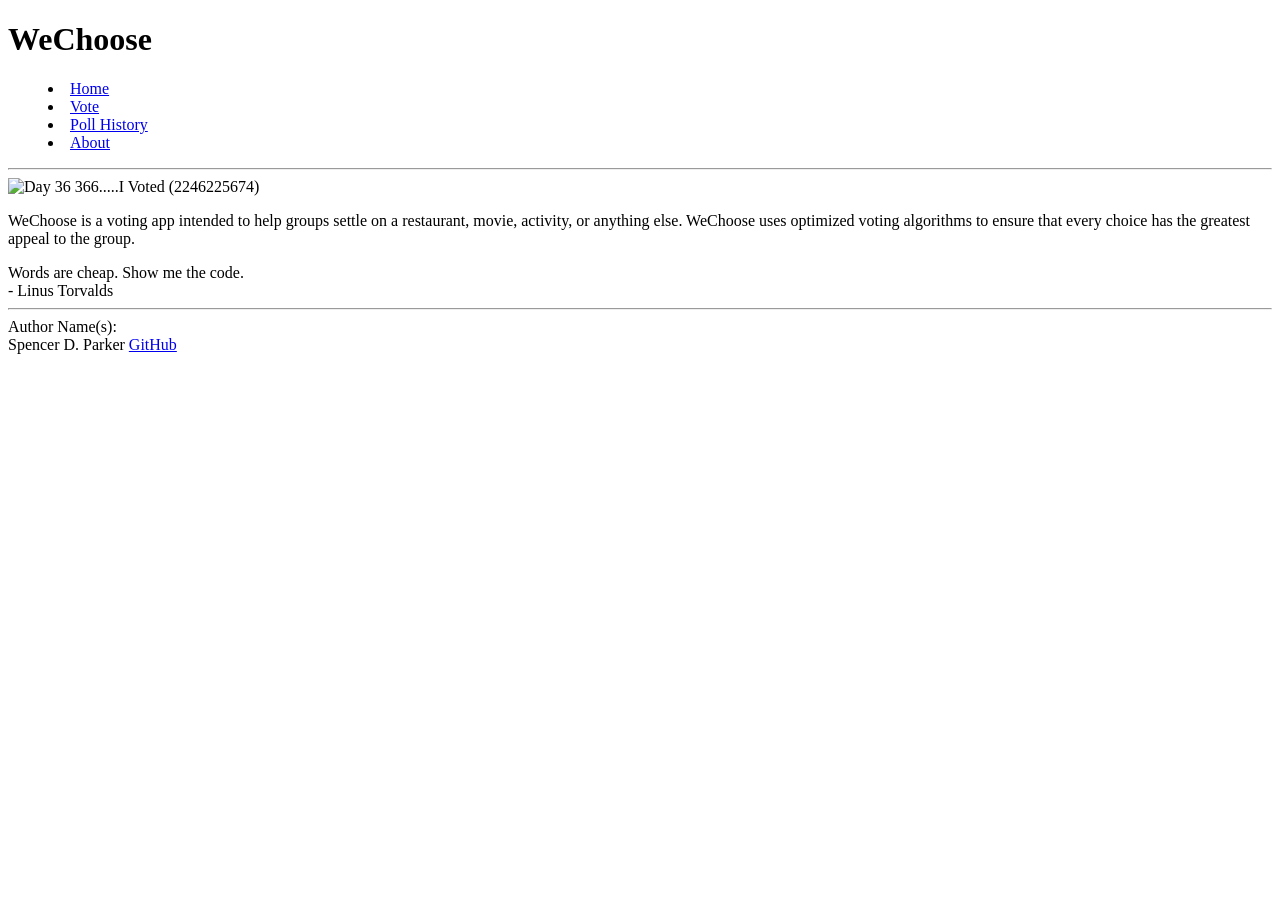
==== about.html @ 57195416 "FEAT: Updated sample image to use something appropriate for WeChoose" ====
<!DOCTYPE html>
<html lang="en">
  <head>
    <meta charset="UTF-8" />
    <meta name="viewport" content="width=device-width, initial-scale=1.0" />
    <title>About WeChoose</title>
    <link rel="icon" href="favicon.ico" />
  </head>
  <body>
    <header>
      <h1 type="title">WeChoose</h1>

      <nav>
        <menu>
          <li><a href="index.html">Home</a></li>
          <li><a href="vote.html">Vote</a></li>
          <li><a href="polls.html">Poll History</a></li>
          <li><a href="about.html">About</a></li>
        </menu>
      </nav>

      <!-- Since we don't have the ability to style we use old style HTML to give some visual formatting -->
      <hr />
    </header>

    <main>
      <img href="https://commons.wikimedia.org/wiki/File:Day_36_366.....I_Voted_(2246225674).jpg"><img width="330" alt="Day 36 366.....I Voted (2246225674)" src="https://thumb.wikimedia.org/wikipedia/commons/thumb/1/1c/Day_36_366.....I_Voted_%282246225674%29.jpg/330px-Day_36_366.....I_Voted_%282246225674%29.jpg?utm_source=commons.wikimedia.org&utm_campaign=index&utm_content=thumbnail"></img>

      <p>
        WeChoose is a voting app intended to help groups settle on a restaurant, movie, activity, or anything else. WeChoose uses optimized voting algorithms to ensure that every choice has the greatest appeal to the group.
      </p>

      <div id="quote">
        <div>Words are cheap. Show me the code.</div>
        <div>- Linus Torvalds</div>
      </div>
    </main>

    <footer>
      <hr />
      <span class="text-reset">Author Name(s):</span>
      <br />
      <span class="text-reset">Spencer D. Parker </span>
      <a href="https://github.com/parkysparky/startup">GitHub</a>
    </footer>
  </body>
</html>
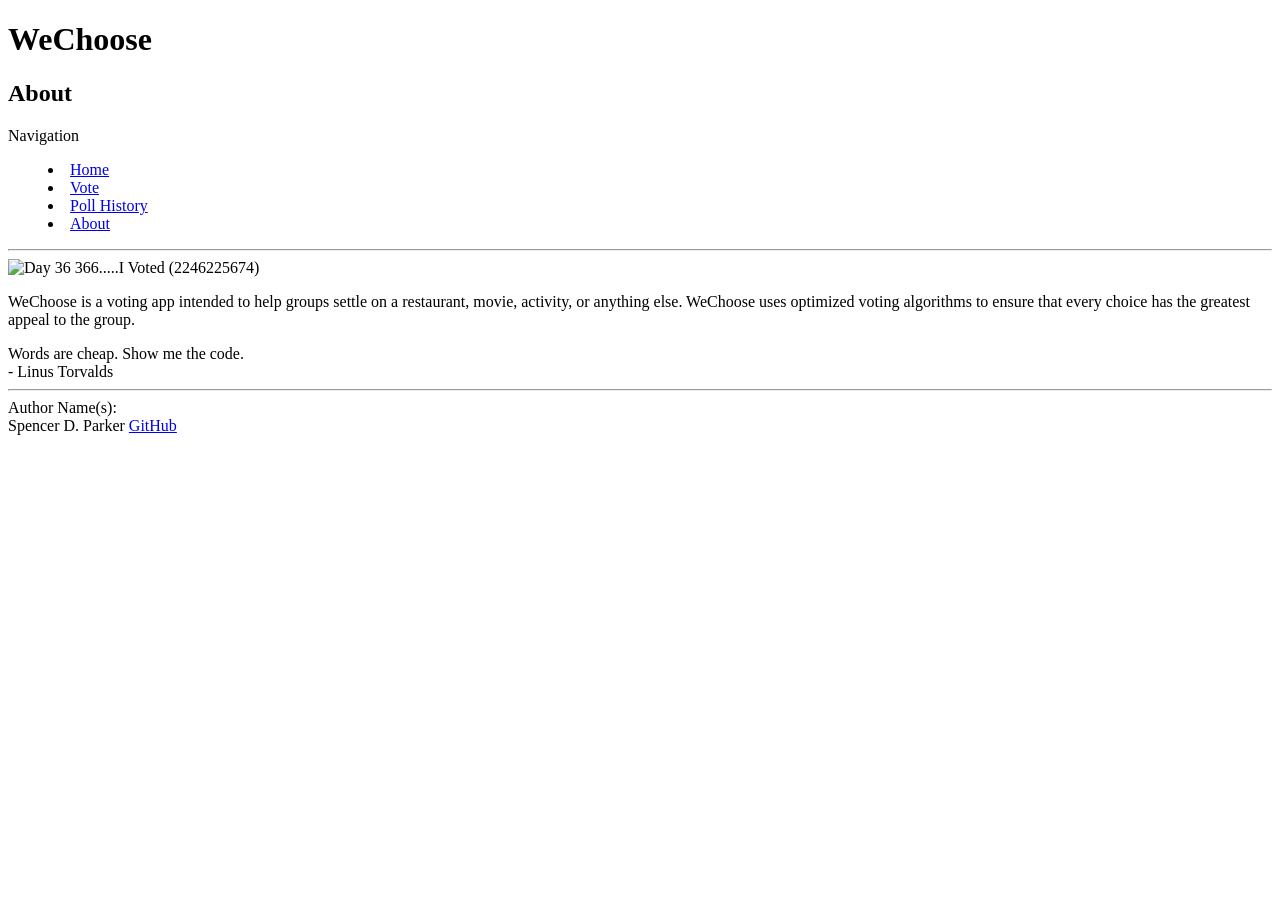
==== commit 9330f34f: "FEAT: Added subtitle and navigation names." ====
--- a/about.html
+++ b/about.html
@@ -9,8 +9,10 @@
   <body>
     <header>
       <h1 type="title">WeChoose</h1>
+      <h2 type="subtitle">About</h2>
 
       <nav>
+        Navigation
         <menu>
           <li><a href="index.html">Home</a></li>
           <li><a href="vote.html">Vote</a></li>
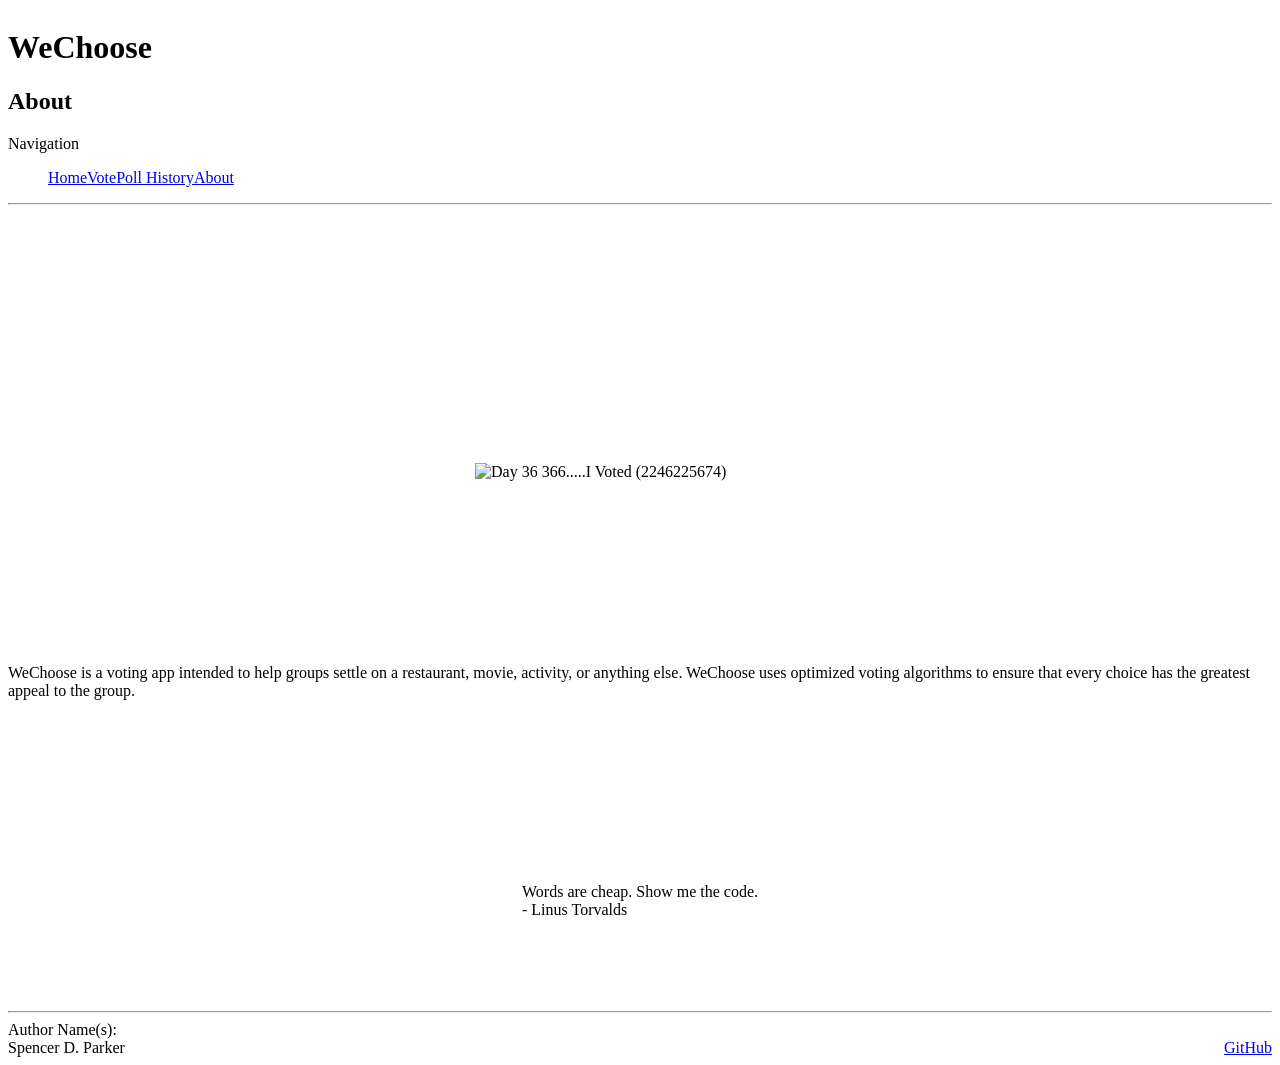
==== commit 688ba663: "Copied all the provided Simon CSS over and referenced them in the old HTML files" ====
--- a/about.html
+++ b/about.html
@@ -5,6 +5,9 @@
     <meta name="viewport" content="width=device-width, initial-scale=1.0" />
     <title>About WeChoose</title>
     <link rel="icon" href="favicon.ico" />
+
+    <link rel="stylesheet" href="main.css" />
+    <link rel="stylesheet" href="about.css" />
   </head>
   <body>
     <header>
--- a/main.css
+++ b/main.css
@@ -0,0 +1,54 @@
+body {
+  display: flex;
+  flex-direction: column;
+  min-width: 375px;
+}
+
+header {
+  flex: 0 80px;
+}
+
+main {
+  flex: 1 calc(100vh - 110px);
+  display: flex;
+  flex-direction: column;
+  align-items: center;
+  justify-content: space-around;
+}
+
+footer {
+  flex: 0 30px;
+}
+
+menu {
+  flex: 1;
+  display: flex;
+  /*  overwrite Bootstrap so the menu does not wrap */
+  flex-direction: row !important;
+  list-style: none;
+}
+
+.navbar-brand {
+  padding-left: 0.3em;
+  border-bottom: solid rgb(182, 182, 182) thin;
+}
+
+menu .nav-item {
+  padding: 0 0.3em;
+}
+
+footer a {
+  float: right;
+}
+
+@media (max-height: 600px) {
+  header {
+    display: none;
+  }
+  footer {
+    display: none;
+  }
+  main {
+    flex: 1 100vh;
+  }
+}
--- a/about.css
+++ b/about.css
@@ -0,0 +1,31 @@
+.picture-box {
+  height: calc(100px + 1em);
+  margin-bottom: 1em;
+  padding: 0.5em;
+  background: rgb(86, 89, 93);
+  border-radius: 5px;
+}
+
+.quote-box {
+  margin-top: 1em;
+  padding: 0.5em;
+  border-radius: 5px;
+}
+
+.quote {
+  font-style: italic;
+}
+
+.author {
+  font-weight: bold;
+  text-align: right;
+}
+
+.author::before {
+  content: " - ";
+}
+
+#picture img {
+  width: 100%;
+  height: 100%;
+}
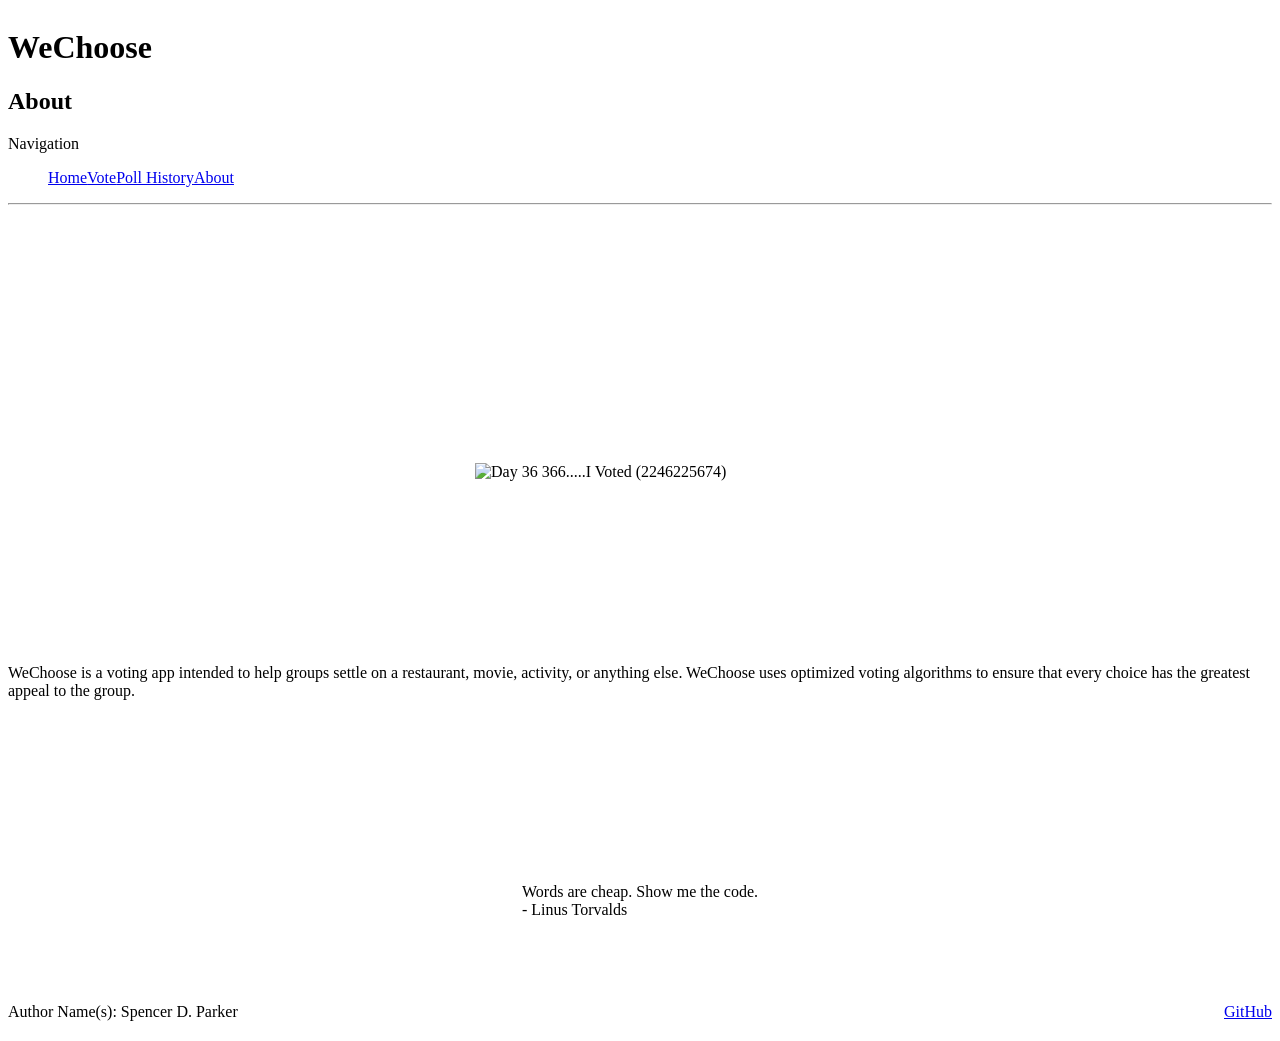
==== commit 5553655e: "Updated Footers in for *.html in startup" ====
--- a/about.html
+++ b/about.html
@@ -41,12 +41,11 @@
       </div>
     </main>
 
-    <footer>
-      <hr />
-      <span class="text-reset">Author Name(s):</span>
-      <br />
-      <span class="text-reset">Spencer D. Parker </span>
-      <a href="https://github.com/parkysparky/startup">GitHub</a>
+    <footer class="bg-dark text-white-50">
+      <div class="container-fluid">
+        <span class="text-reset">Author Name(s):</span>
+        <span class="text-reset">Spencer D. Parker <a href="https://github.com/parkysparky/startup">GitHub</a> </span>
+      </div>
     </footer>
   </body>
 </html>
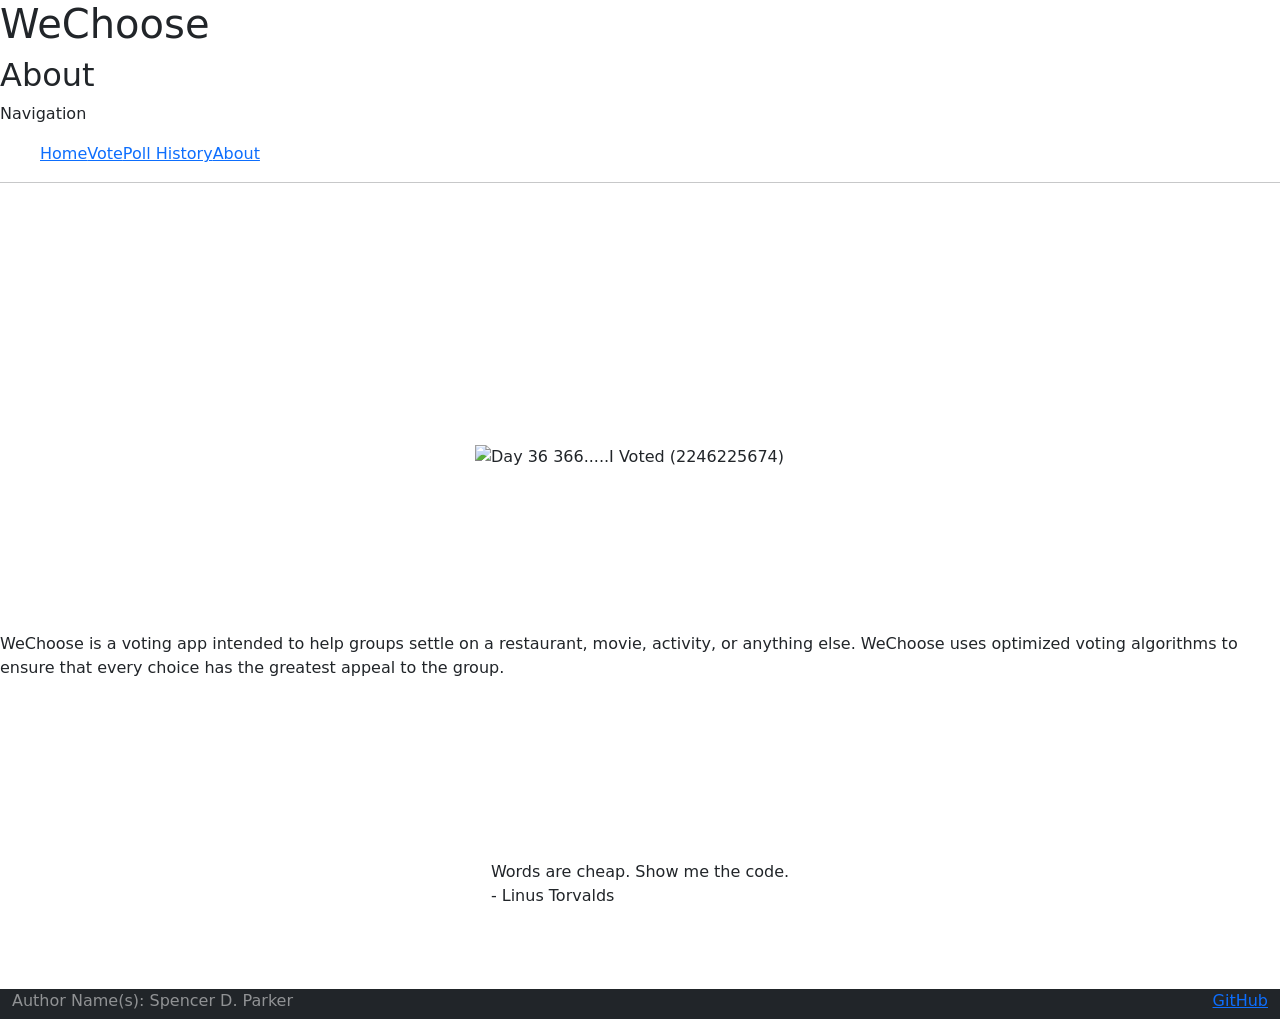
==== commit 0709d9ca: "Added bootstrap import for *html in startup" ====
--- a/about.html
+++ b/about.html
@@ -8,6 +8,14 @@
 
     <link rel="stylesheet" href="main.css" />
     <link rel="stylesheet" href="about.css" />
+
+    <!-- Include bootstrap CSS framework -->
+    <link
+      href="https://cdn.jsdelivr.net/npm/bootstrap@5.2.2/dist/css/bootstrap.min.css"
+      rel="stylesheet"
+      integrity="sha384-Zenh87qX5JnK2Jl0vWa8Ck2rdkQ2Bzep5IDxbcnCeuOxjzrPF/et3URy9Bv1WTRi"
+      crossorigin="anonymous"
+    />
   </head>
   <body>
     <header>
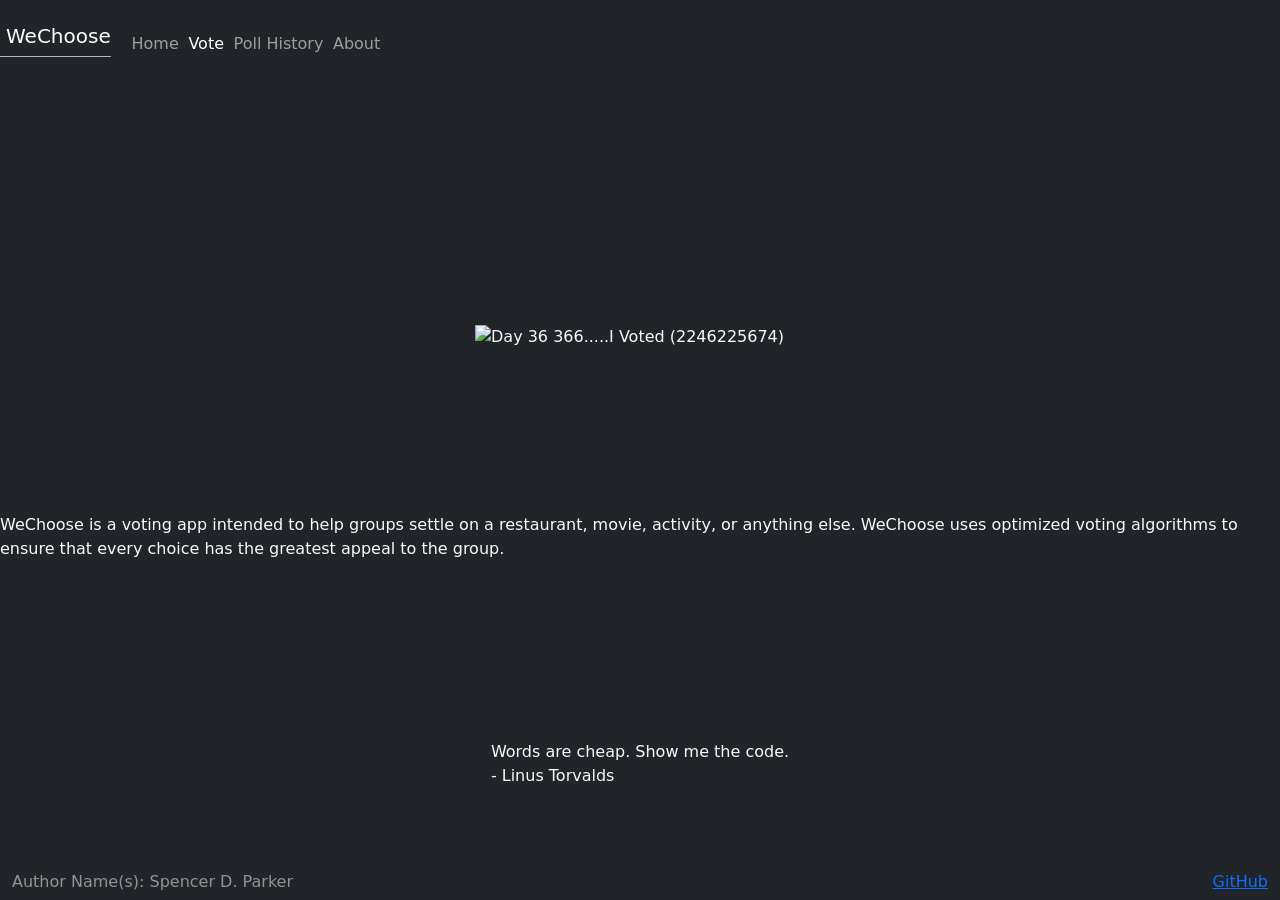
==== commit b7b3e8d8: "Fixed Navigation for *.html in startup" ====
--- a/about.html
+++ b/about.html
@@ -17,23 +17,26 @@
       crossorigin="anonymous"
     />
   </head>
-  <body>
-    <header>
-      <h1 type="title">WeChoose</h1>
-      <h2 type="subtitle">About</h2>
-
-      <nav>
-        Navigation
-        <menu>
-          <li><a href="index.html">Home</a></li>
-          <li><a href="vote.html">Vote</a></li>
-          <li><a href="polls.html">Poll History</a></li>
-          <li><a href="about.html">About</a></li>
+  
+  <body class="bg-dark text-light">
+    <header class="container-fluid">
+      <nav class="navbar fixed-top navbar-dark">
+        <a class="navbar-brand" href="#">WeChoose</a>
+        <menu class="navbar-nav">
+          <li class="nav-item">
+            <a class="nav-link" href="index.html">Home</a>
+          </li>
+          <li class="nav-item">
+            <a class="nav-link active" href="vote.html">Vote</a>
+          </li>
+          <li class="nav-item">
+            <a class="nav-link" href="polls.html">Poll History</a>
+          </li>
+          <li class="nav-item">
+            <a class="nav-link" href="about.html">About</a>
+          </li>
         </menu>
       </nav>
-
-      <!-- Since we don't have the ability to style we use old style HTML to give some visual formatting -->
-      <hr />
     </header>
 
     <main>
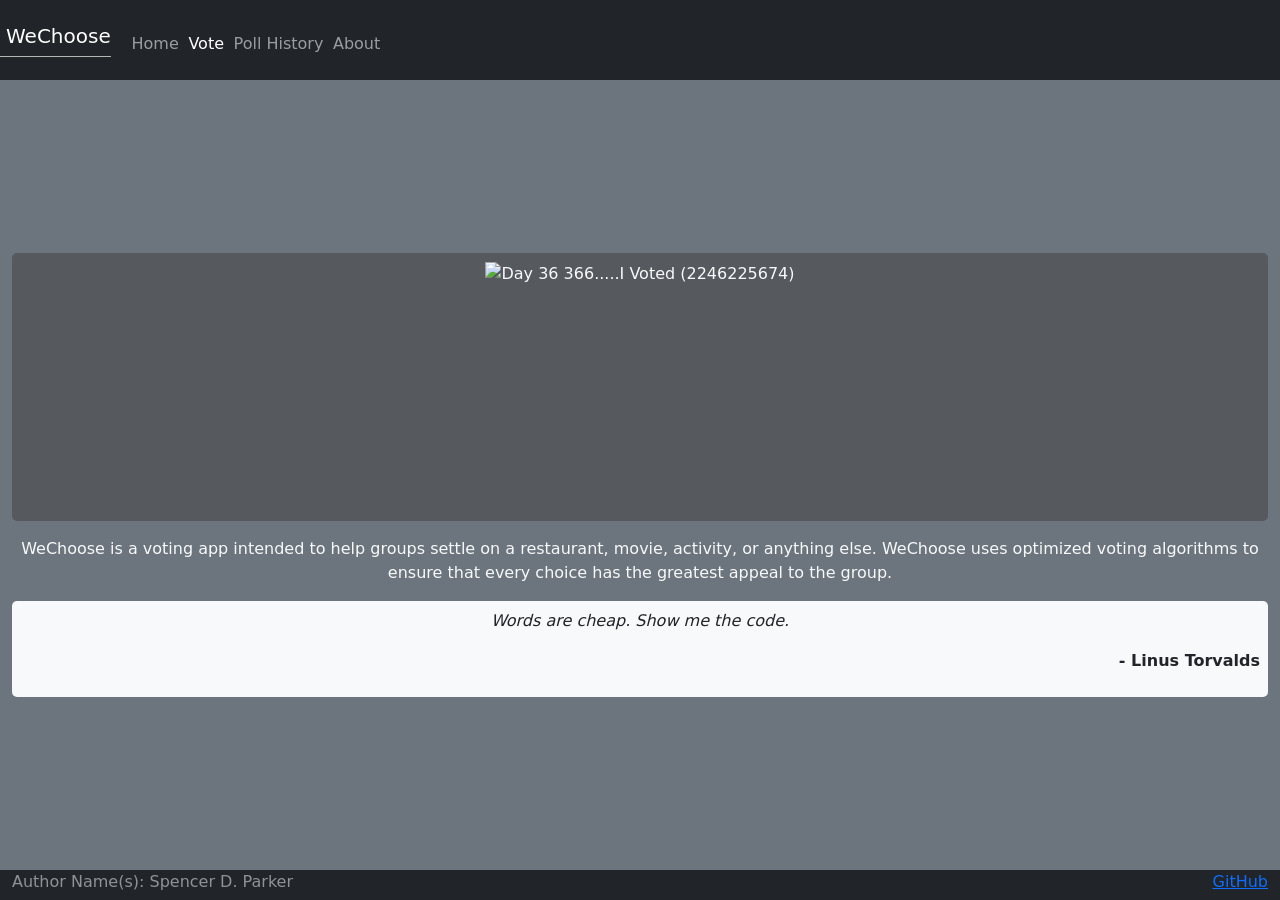
==== commit 8ffed502: "Fixed about.html and about.css" ====
--- a/about.html
+++ b/about.html
@@ -39,16 +39,18 @@
       </nav>
     </header>
 
-    <main>
-      <img href="https://commons.wikimedia.org/wiki/File:Day_36_366.....I_Voted_(2246225674).jpg"><img width="330" alt="Day 36 366.....I Voted (2246225674)" src="https://thumb.wikimedia.org/wikipedia/commons/thumb/1/1c/Day_36_366.....I_Voted_%282246225674%29.jpg/330px-Day_36_366.....I_Voted_%282246225674%29.jpg?utm_source=commons.wikimedia.org&utm_campaign=index&utm_content=thumbnail"></img>
+    <main class="container-fluid bg-secondary text-center">
+      <div>
+        <div id="picture" class="picture-box"><img src="https://thumb.wikimedia.org/wikipedia/commons/thumb/1/1c/Day_36_366.....I_Voted_%282246225674%29.jpg/330px-Day_36_366.....I_Voted_%282246225674%29.jpg?utm_source=commons.wikimedia.org&utm_campaign=index&utm_content=thumbnail" alt="Day 36 366.....I Voted (2246225674)" /></div>
 
-      <p>
-        WeChoose is a voting app intended to help groups settle on a restaurant, movie, activity, or anything else. WeChoose uses optimized voting algorithms to ensure that every choice has the greatest appeal to the group.
-      </p>
+        <p>
+          WeChoose is a voting app intended to help groups settle on a restaurant, movie, activity, or anything else. WeChoose uses optimized voting algorithms to ensure that every choice has the greatest appeal to the group.
+        </p>
 
-      <div id="quote">
-        <div>Words are cheap. Show me the code.</div>
-        <div>- Linus Torvalds</div>
+        <div id="quote" class="quote-box bg-light text-dark">
+          <p class="quote">Words are cheap. Show me the code.</p>
+          <p class="author">Linus Torvalds</p>
+        </div>
       </div>
     </main>
 
--- a/about.css
+++ b/about.css
@@ -1,5 +1,5 @@
 .picture-box {
-  height: calc(100px + 1em);
+  height: calc(252px + 1em);
   margin-bottom: 1em;
   padding: 0.5em;
   background: rgb(86, 89, 93);
@@ -26,6 +26,9 @@
 }
 
 #picture img {
-  width: 100%;
-  height: 100%;
+  max-width: 100%;
+  max-height: calc(100vh - 200px);
+  width: auto;
+  height: auto;
+  object-fit: contain;
 }
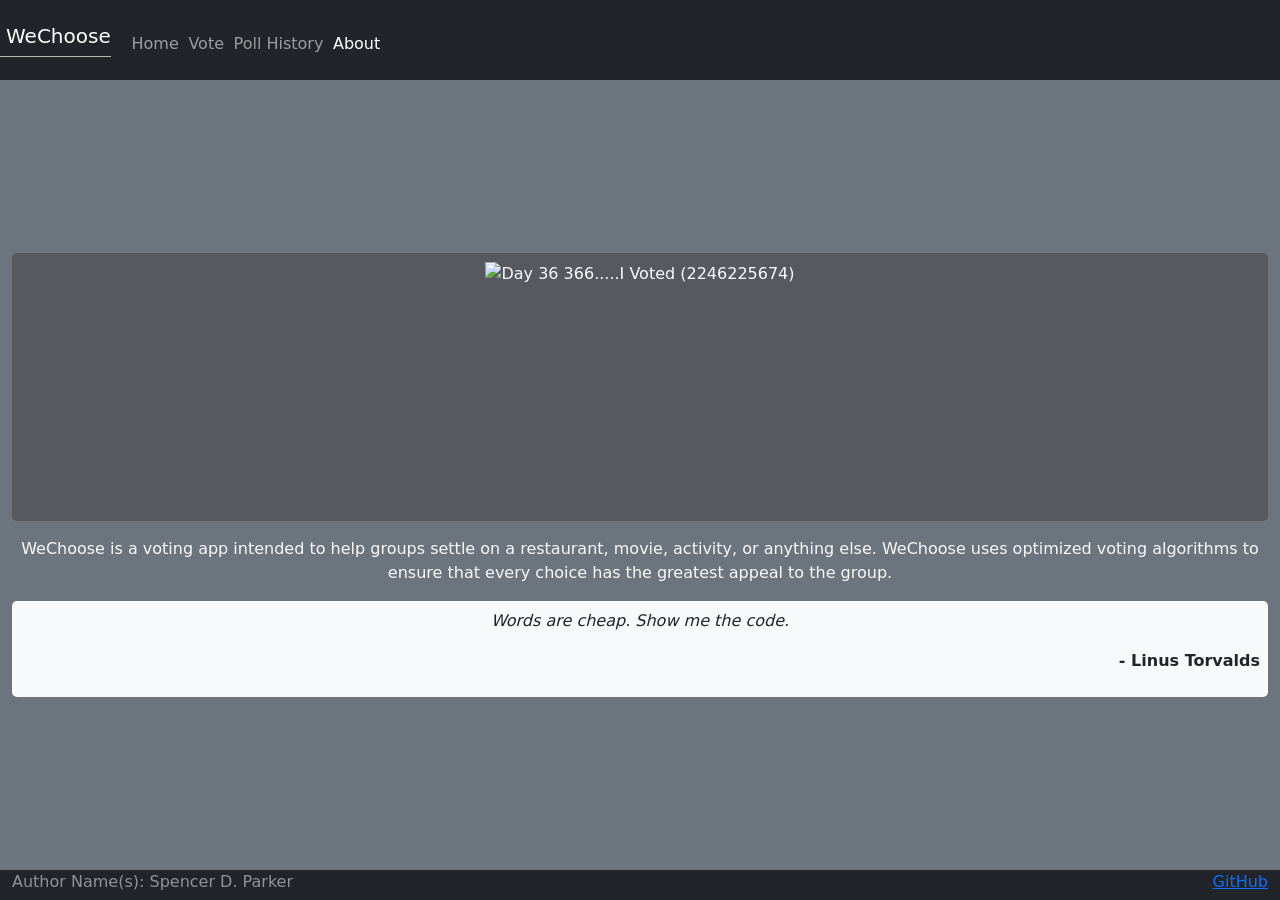
==== commit d255f1e7: "fixed navigation bar to properly highlight current page" ====
--- a/about.html
+++ b/about.html
@@ -27,13 +27,13 @@
             <a class="nav-link" href="index.html">Home</a>
           </li>
           <li class="nav-item">
-            <a class="nav-link active" href="vote.html">Vote</a>
+            <a class="nav-link " href="vote.html">Vote</a>
           </li>
           <li class="nav-item">
             <a class="nav-link" href="polls.html">Poll History</a>
           </li>
           <li class="nav-item">
-            <a class="nav-link" href="about.html">About</a>
+            <a class="nav-link active" href="about.html">About</a>
           </li>
         </menu>
       </nav>
